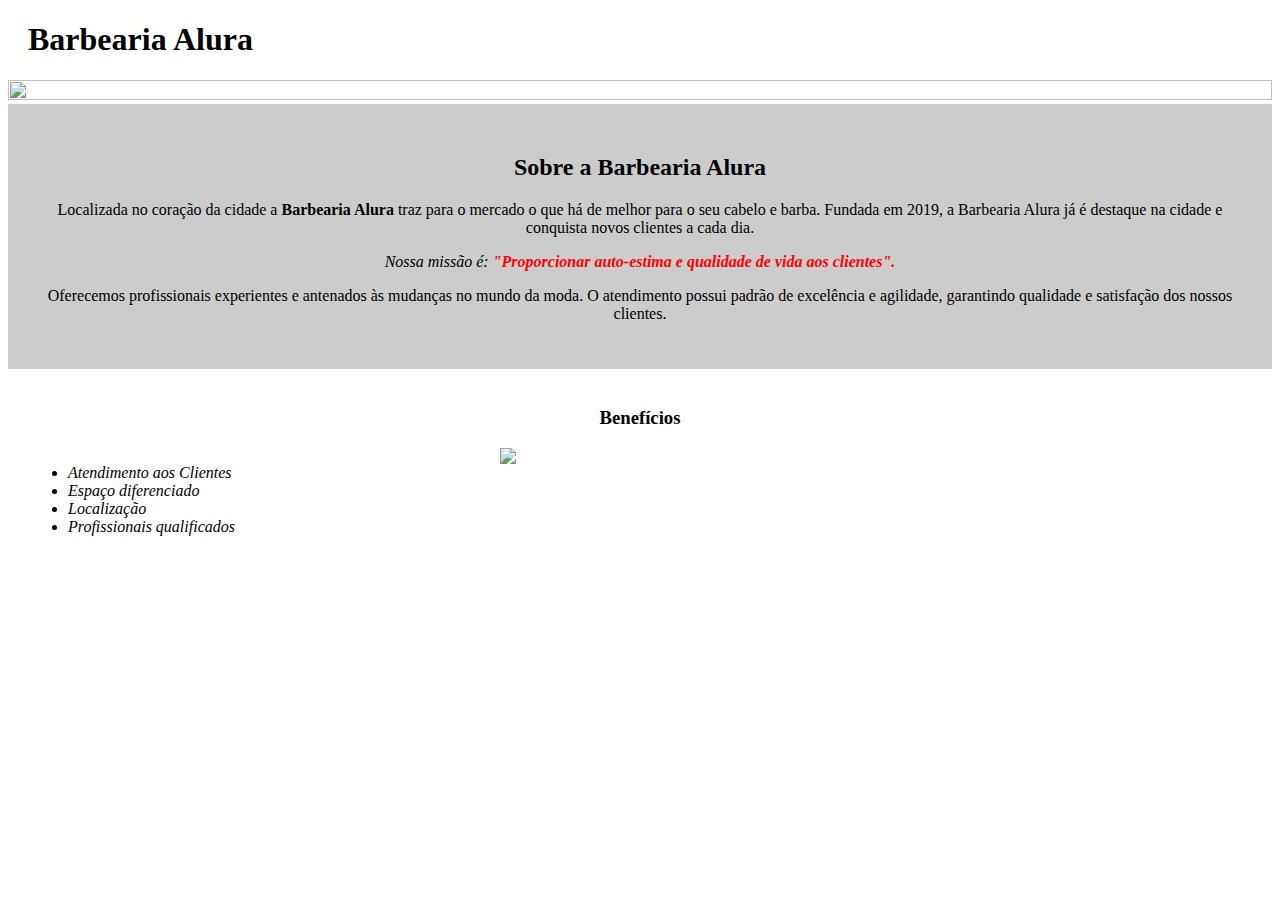
==== index.html @ 1bd93826 "envio_2" ====
<!DOCTYPE html>
<html lang="pt-br">
    <head> 
        <meta charset="UTF-8">
        <title>Barbearia Alura</title>
        <link rel="stylesheet" href="style.css">           
    </head>
    <body>
        <header>
            <h1 class="titulo-principal">Barbearia Alura</h1>
        </header>
         <img id='banner' src="banner.jpg">
        <div class="principal"> 
            <h2 class="titulo-centralizado">Sobre a Barbearia Alura</h2>
            
            <p>Localizada no coração da cidade a <strong>Barbearia Alura</strong> traz para o mercado o que há de melhor para o seu cabelo e barba. Fundada em 2019, a Barbearia Alura já é destaque na cidade e conquista novos clientes a cada dia.</p>
            
            <p id="missao' style="font-size: 20px;"><em>Nossa missão é: <strong>"Proporcionar auto-estima e qualidade de vida aos clientes".</strong></em></p>
            
            <p>Oferecemos profissionais experientes e antenados às mudanças no mundo da moda. O atendimento possui padrão de excelência e agilidade, garantindo qualidade e satisfação dos nossos clientes.
        </div>

        <div class="beneficios">
            <h3 class="titulo-centralizado">Benefícios</h3>

            <ul>
                <li class="itens">Atendimento aos Clientes</li>
                <li class="itens">Espaço diferenciado</li>
                <li class="itens">Localização</li>
                <li class="itens">Profissionais qualificados</li>
            </ul>

            <img src="beneficios.jpg" class="imagembeneficios">
        </div>
    </body>
</html>
---- style.css ----
body { 

}

#banner {
    width:  100%; 
    height: 50%;
}

.principal{
    background: #CCCCCC;
    padding: 30px;
}

.titulo-principal {
    padding-left: 20px;
}

.titulo-centralizado {
    text-align: center;
}

p {
    text-align: center;
}

#missao {
    font-size: 20px;
}

em strong {
    color: #FF0000;
}

.itens {
    font-style: italic;
}

.beneficios {
    background: #ffffff;
    padding: 20px;
}

ul {
    display: inline-block;
    vertical-align: top;
    width: 20%;
    margin-right: 15%;
}

.imagembeneficios {
    width: 50%
}
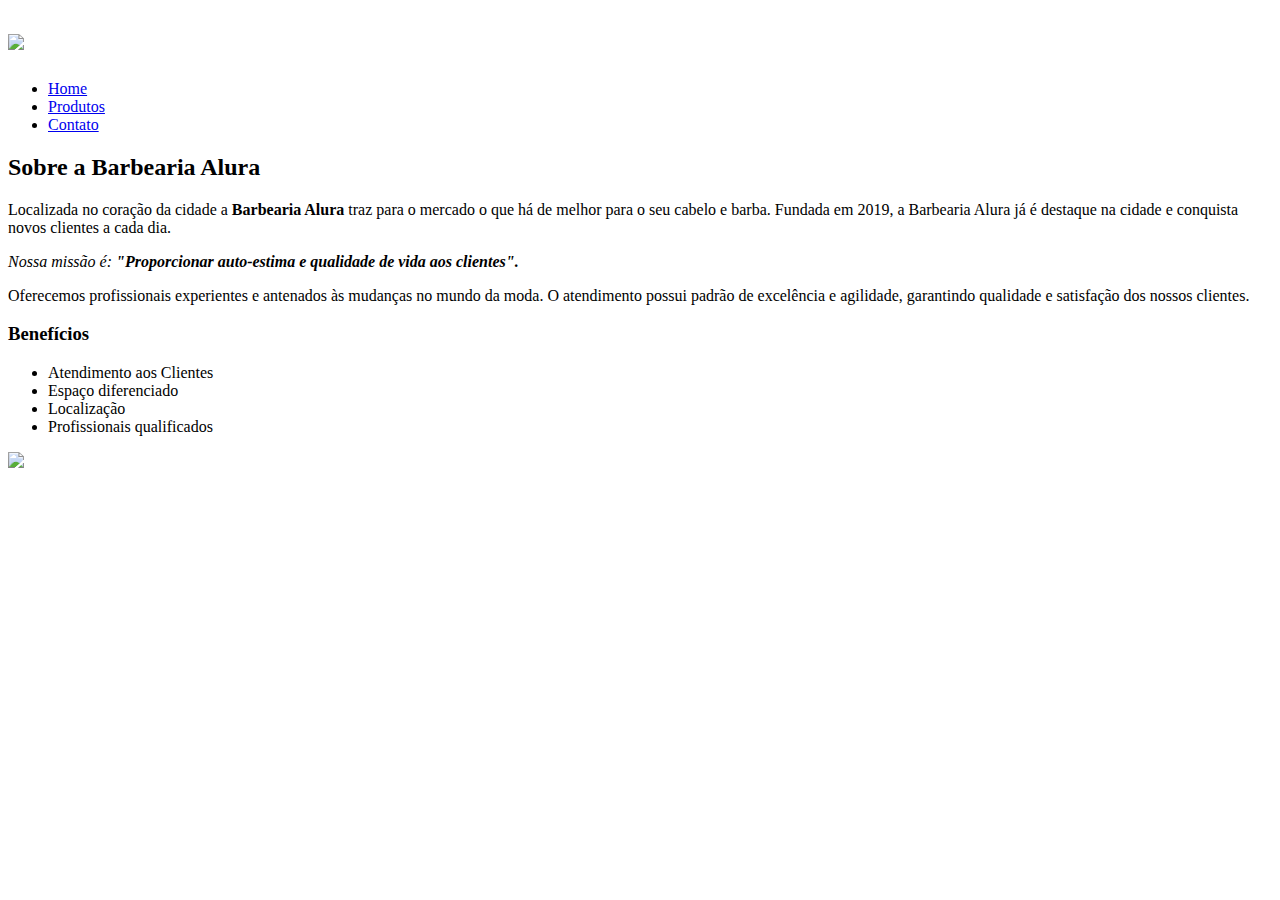
==== commit e464e04a: "1.0" ====
--- a/index.html
+++ b/index.html
@@ -3,13 +3,25 @@
     <head> 
         <meta charset="UTF-8">
         <title>Barbearia Alura</title>
-        <link rel="stylesheet" href="style.css">           
+
+        <link rel="stylesheet" href="reset.css">
+        <link rel="stylesheet" href="style - Copia.css">           
     </head>
     <body>
         <header>
-            <h1 class="titulo-principal">Barbearia Alura</h1>
+            <div class="caixa">
+                <h1><img src="logo.png"></h1> 
+
+                <nav>
+                    <ul>
+                        <li><a href="index.html">Home</a></li>
+                        <li><a href="produtos.html">Produtos</a></li>
+                        <li><a href="contato.html">Contato</a></li>
+                    </ul>                
+                </nav>
+            </div>       
         </header>
-         <img id='banner' src="banner.jpg">
+
         <div class="principal"> 
             <h2 class="titulo-centralizado">Sobre a Barbearia Alura</h2>
             
@@ -21,7 +33,7 @@
         </div>
 
         <div class="beneficios">
-            <h3 class="titulo-centralizado">Benefícios</h3>
+            <h3 class="beneficios-titulo">Benefícios</h3>
 
             <ul>
                 <li class="itens">Atendimento aos Clientes</li>
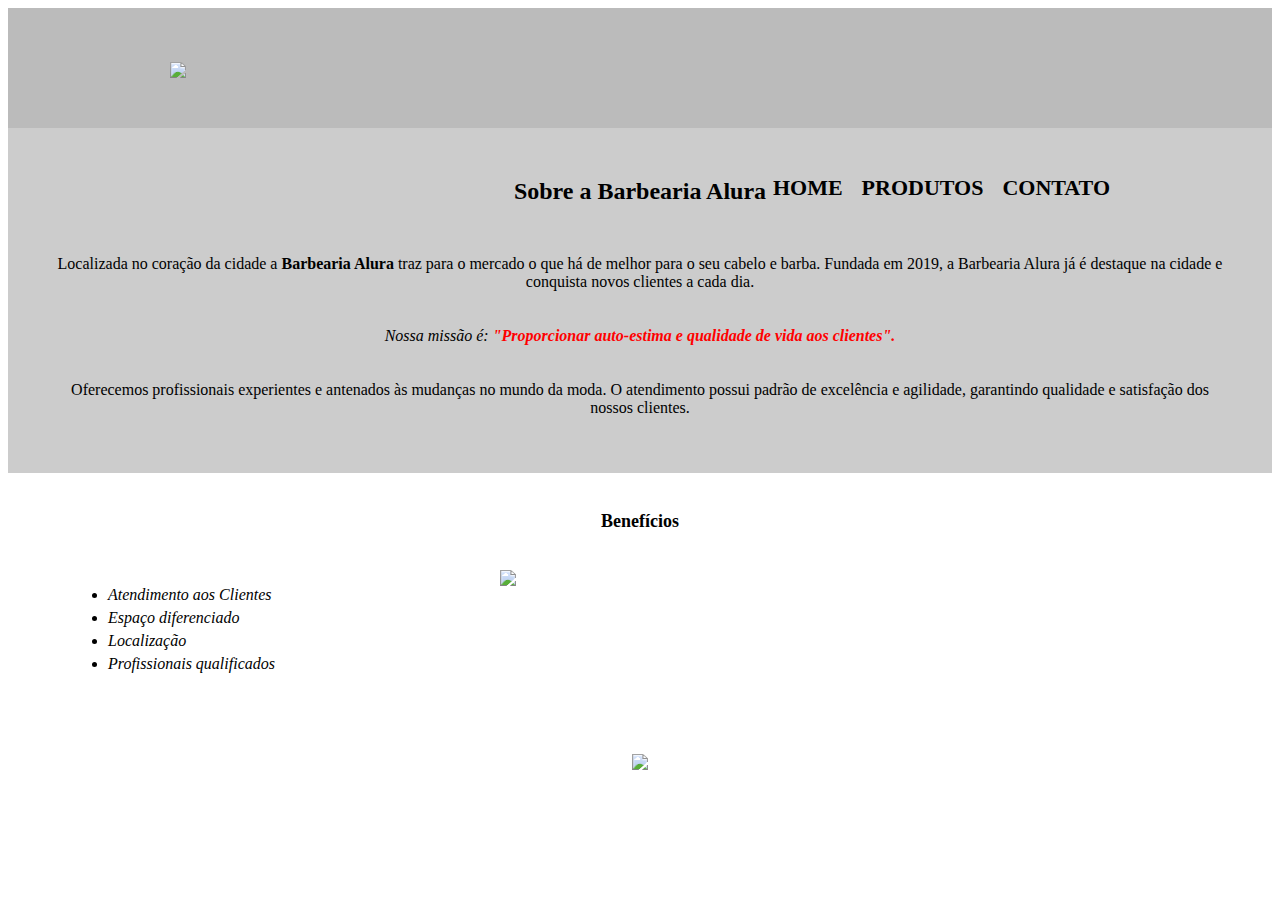
==== commit 1751f2d8: "Merge pull request #1 from stheoliveira/feature/xte" ====
--- a/index.html
+++ b/index.html
@@ -5,7 +5,7 @@
         <title>Barbearia Alura</title>
 
         <link rel="stylesheet" href="reset.css">
-        <link rel="stylesheet" href="style - Copia.css">           
+        <link rel="stylesheet" href="style-home.css">           
     </head>
     <body>
         <header>
@@ -35,7 +35,7 @@
         <div class="beneficios">
             <h3 class="beneficios-titulo">Benefícios</h3>
 
-            <ul>
+            <ul class="lista">
                 <li class="itens">Atendimento aos Clientes</li>
                 <li class="itens">Espaço diferenciado</li>
                 <li class="itens">Localização</li>
@@ -44,5 +44,10 @@
 
             <img src="beneficios.jpg" class="imagembeneficios">
         </div>
+
+        <footer>
+            <img src="logo-branco.png">
+            <p class="copyright">&copy; Copyright Barbearia Alura - 2019</p>
+        </footer>
     </body>
 </html>--- a/style-home.css
+++ b/style-home.css
@@ -0,0 +1,120 @@
+header {
+    background: #BBBBBB;
+    padding: 20px 0;
+}
+
+.caixa {
+    position: relative;
+    width: 940px;
+    margin: 0 auto;
+}
+
+nav {
+    position: absolute;
+    top: 110px;
+    right: 0%;
+}
+
+nav li {
+    display: inline;
+    margin: 0 0 0 15px;
+}
+
+nav a {
+    text-transform: uppercase;
+    color: #000000;
+    font-weight: bold;
+    font-size: 22px;
+    text-decoration: none;
+}
+
+nav a:hover {
+    color: #c78c19;
+    text-decoration: underline;
+}
+
+.principal{
+    background: #CCCCCC;
+    padding: 30px;
+}
+
+strong {
+    font-weight: bold;
+}
+
+em {
+    font-style: italic;
+}
+
+.titulo-principal {
+    padding-left: 20px;
+}
+
+.titulo-centralizado {
+    text-align: center;
+    font-weight: bold;
+    font-size: 24px;
+    padding: 0 0 20px 0;
+}
+
+p {
+    text-align: center;
+    padding: 10px;
+}
+
+.beneficios-titulo {
+    font-size: 18px;
+    font-weight: bold;
+    text-align: center;
+    padding: 0 0 20px 0;
+}
+
+ul .itens {
+    list-style-type: disc;
+    padding: 0 0 5px 0;
+    margin: 0 0 0 40px;
+}
+
+#missao {
+    font-size: 20px;
+}
+
+.bold {
+    font-weight: bold;
+}
+
+em strong {
+    color: #FF0000;
+}
+
+.itens {
+    font-style: italic;
+}
+
+.beneficios {
+    background: #ffffff;
+    padding: 20px;
+}
+
+.lista {
+    display: inline-block;
+    vertical-align: top;
+    width: 20%;
+    margin-right: 15%;
+}
+
+.imagembeneficios {
+    width: 50%
+}
+
+footer {
+    text-align: center;
+    background: url("bg.jpg");
+    padding: 40px 0;
+}
+
+.copyright {
+    color: #FFFFFF;
+    font-size: 13px;
+    margin: 20px 0 0;
+}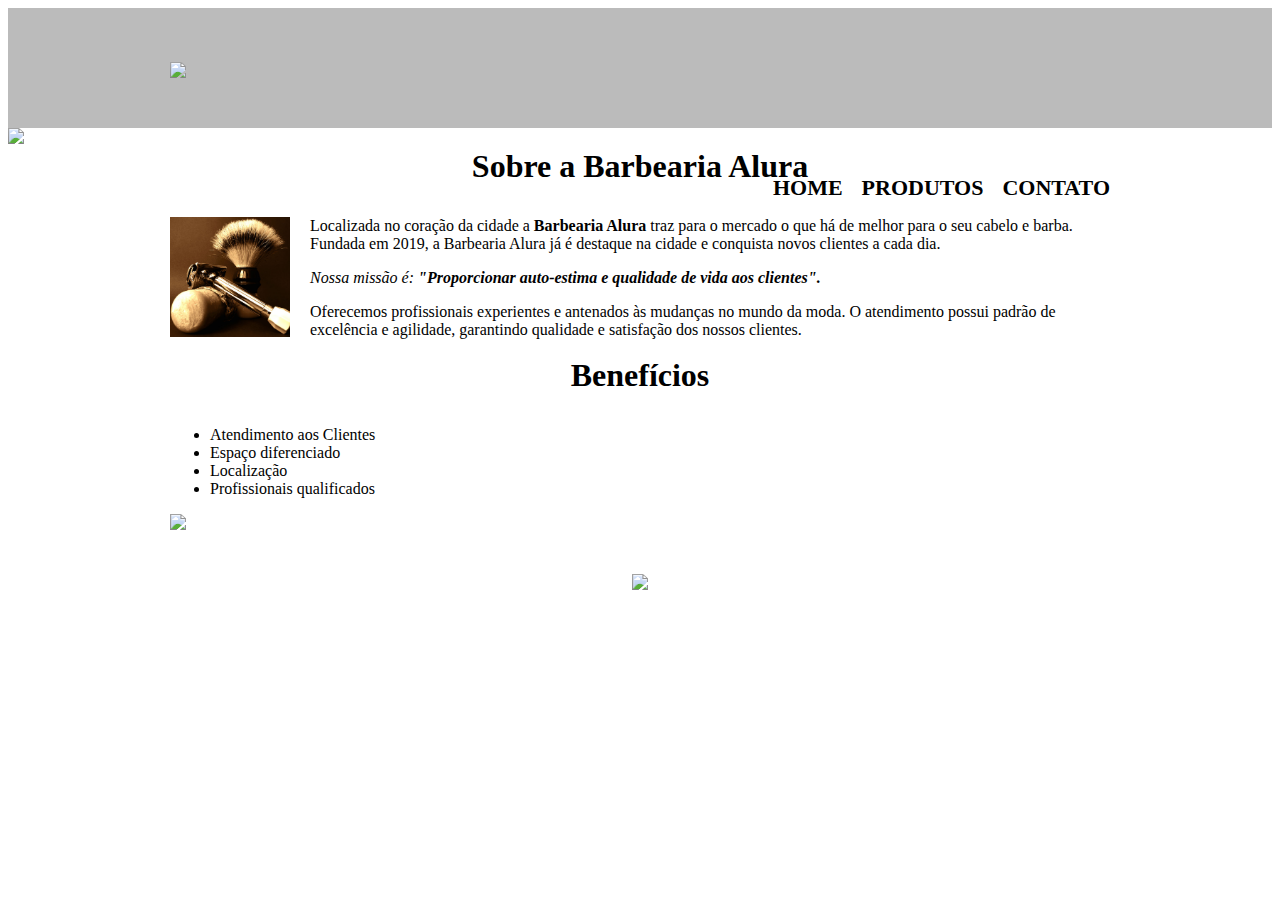
==== commit cc4c22e5: "etapa 1 - parte 4" ====
--- a/index.html
+++ b/index.html
@@ -5,45 +5,51 @@
         <title>Barbearia Alura</title>
 
         <link rel="stylesheet" href="reset.css">
-        <link rel="stylesheet" href="style-home.css">           
+        <link rel="stylesheet" href="style.css">
     </head>
+
     <body>
         <header>
-            <div class="caixa">
+          <div class="caixa">
                 <h1><img src="logo.png"></h1> 
-
                 <nav>
-                    <ul>
+                     <ul>
                         <li><a href="index.html">Home</a></li>
                         <li><a href="produtos.html">Produtos</a></li>
                         <li><a href="contato.html">Contato</a></li>
-                    </ul>                
-                </nav>
-            </div>       
+                     </ul>                
+                 </nav>
+             </section>
         </header>
 
-        <div class="principal"> 
-            <h2 class="titulo-centralizado">Sobre a Barbearia Alura</h2>
-            
-            <p>Localizada no coração da cidade a <strong>Barbearia Alura</strong> traz para o mercado o que há de melhor para o seu cabelo e barba. Fundada em 2019, a Barbearia Alura já é destaque na cidade e conquista novos clientes a cada dia.</p>
-            
-            <p id="missao' style="font-size: 20px;"><em>Nossa missão é: <strong>"Proporcionar auto-estima e qualidade de vida aos clientes".</strong></em></p>
-            
-            <p>Oferecemos profissionais experientes e antenados às mudanças no mundo da moda. O atendimento possui padrão de excelência e agilidade, garantindo qualidade e satisfação dos nossos clientes.
-        </div>
+        <img class="banner" src="banner.jpg">
 
-        <div class="beneficios">
-            <h3 class="beneficios-titulo">Benefícios</h3>
+        <main>
+            <section class="principal"> 
+                <h2 class="titulo-principal">Sobre a Barbearia Alura</h2>
 
-            <ul class="lista">
-                <li class="itens">Atendimento aos Clientes</li>
-                <li class="itens">Espaço diferenciado</li>
-                <li class="itens">Localização</li>
-                <li class="itens">Profissionais qualificados</li>
-            </ul>
+                <img class="utensilios" src="utensilios.jpg" alt="Utensílios de um barbeiro">
+                
+                <p>Localizada no coração da cidade a <strong>Barbearia Alura</strong> traz para o mercado o que há de melhor para o seu cabelo e barba. Fundada em 2019, a Barbearia Alura já é destaque na cidade e conquista novos clientes a cada dia.</p>
+                
+                <p id="missao' style="font-size: 20px;"><em>Nossa missão é: <strong>"Proporcionar auto-estima e qualidade de vida aos clientes".</strong></em></p>
+                
+                <p>Oferecemos profissionais experientes e antenados às mudanças no mundo da moda. O atendimento possui padrão de excelência e agilidade, garantindo qualidade e satisfação dos nossos clientes.
+            </section>
 
-            <img src="beneficios.jpg" class="imagembeneficios">
-        </div>
+            <section class="beneficios">
+                <h3 class="titulo-principal">Benefícios</h3>
+
+                <ul class="lista">
+                    <li class="itens">Atendimento aos Clientes</li>
+                    <li class="itens">Espaço diferenciado</li>
+                    <li class="itens">Localização</li>
+                    <li class="itens">Profissionais qualificados</li>
+                </ul>
+
+                <img src="beneficios.jpg" class="imagembeneficios">
+            </section>
+        </main>
 
         <footer>
             <img src="logo-branco.png">
--- a/style.css
+++ b/style.css
@@ -0,0 +1,184 @@
+header {
+    background: #BBBBBB;
+    padding: 20px 0;
+}
+
+.caixa {
+    position: relative;
+    width: 940px;
+    margin: 0 auto;
+}
+
+nav {
+    position: absolute;
+    top: 110px;
+    right: 0%;
+}
+
+nav li {
+    display: inline;
+    margin: 0 0 0 15px;
+}
+
+nav a {
+    text-transform: uppercase;
+    color: #000000;
+    font-weight: bold;
+    font-size: 22px;
+    text-decoration: none;
+}
+
+nav a:hover {
+    color: #c78c19;
+    text-decoration: underline;
+}
+
+.produtos {
+    width: 940px;
+    margin: 0 auto;
+    padding: 50px 0;
+}
+
+.produtos li {
+    display: inline-block;
+    text-align: center;
+    width: 30%;
+    vertical-align: top;
+    margin: 0 1.5%;
+    padding: 30px 20px;
+    box-sizing: border-box;
+    border: 2px solid #000000;
+    border-radius: 10px;
+}
+
+.produtos li:hover {
+    border-color: #c78c19;
+}
+
+.produtos li:active {
+    border-color: #088c19;
+}
+
+.produtos li:hover h2 {
+    font-size: 34px;
+}
+
+.produtos h2 {
+    font-size: 30px;
+    font-weight: bold;
+}
+
+.produto-descricao {
+    font-size: 18px;
+}
+
+.produto-preco {
+    font-size: 22px;
+    font-weight: bold;
+    margin-top: 10px;
+}
+
+footer {
+    text-align: center;
+    background: url("bg.jpg");
+    padding: 40px 0;
+}
+
+.copyright {
+    color: #FFFFFF;
+    font-size: 13px;
+    margin: 20px 0 0;
+}
+
+main {
+    width: 940px;
+    margin: 0 auto;
+}
+
+form {
+    margin: 40px 0;
+}
+
+form label, form legend {
+    display: block;
+    font-size: 20px;
+    margin: 0 0 10px;
+}
+
+.input-padrao {
+    display: block;
+    margin: 0 0 20px;
+    padding: 10px 25px;
+    width: 50%;
+}
+
+.checkbox {
+    margin: 20px 0;
+}
+
+.enviar {
+    width: 40%;
+    padding: 15px 0;
+    background: orange;
+    color: white;
+    font-weight: bold;
+    font-size: 18px;
+    border: none;
+    border-radius: 5px;
+    transition: 1s all;
+    cursor: pointer;
+}
+
+.enviar:hover {
+    background: darkorange;
+    transform: scale(1.2);
+}
+
+table {
+    margin: 20px 0 40px
+}
+
+thead {
+    background: #555555;
+    color: white;
+    font-weight: bold;
+}
+
+td, th {
+    border: 1px solid #000000;
+    padding: 8px 15px;
+}
+
+/* css da página inicial */
+.banner {
+    width: 100%;
+}
+
+.titulo-principal {
+    text-align: center;
+    font-size: 2em;
+    margin: 0 0 1em;
+    clear: left; 
+}
+
+.principal p {
+    margin: 0 0 1em;
+}
+
+.principal strong {
+    font-weight: bold;
+}
+
+.principal em {
+    font-style: italic;
+}
+
+.utensilios {
+    width: 120px;
+    float: left;
+    margin: 0 20px 20px 0 ;
+}
+
+.imagembeneficios {
+    width: 60%;
+}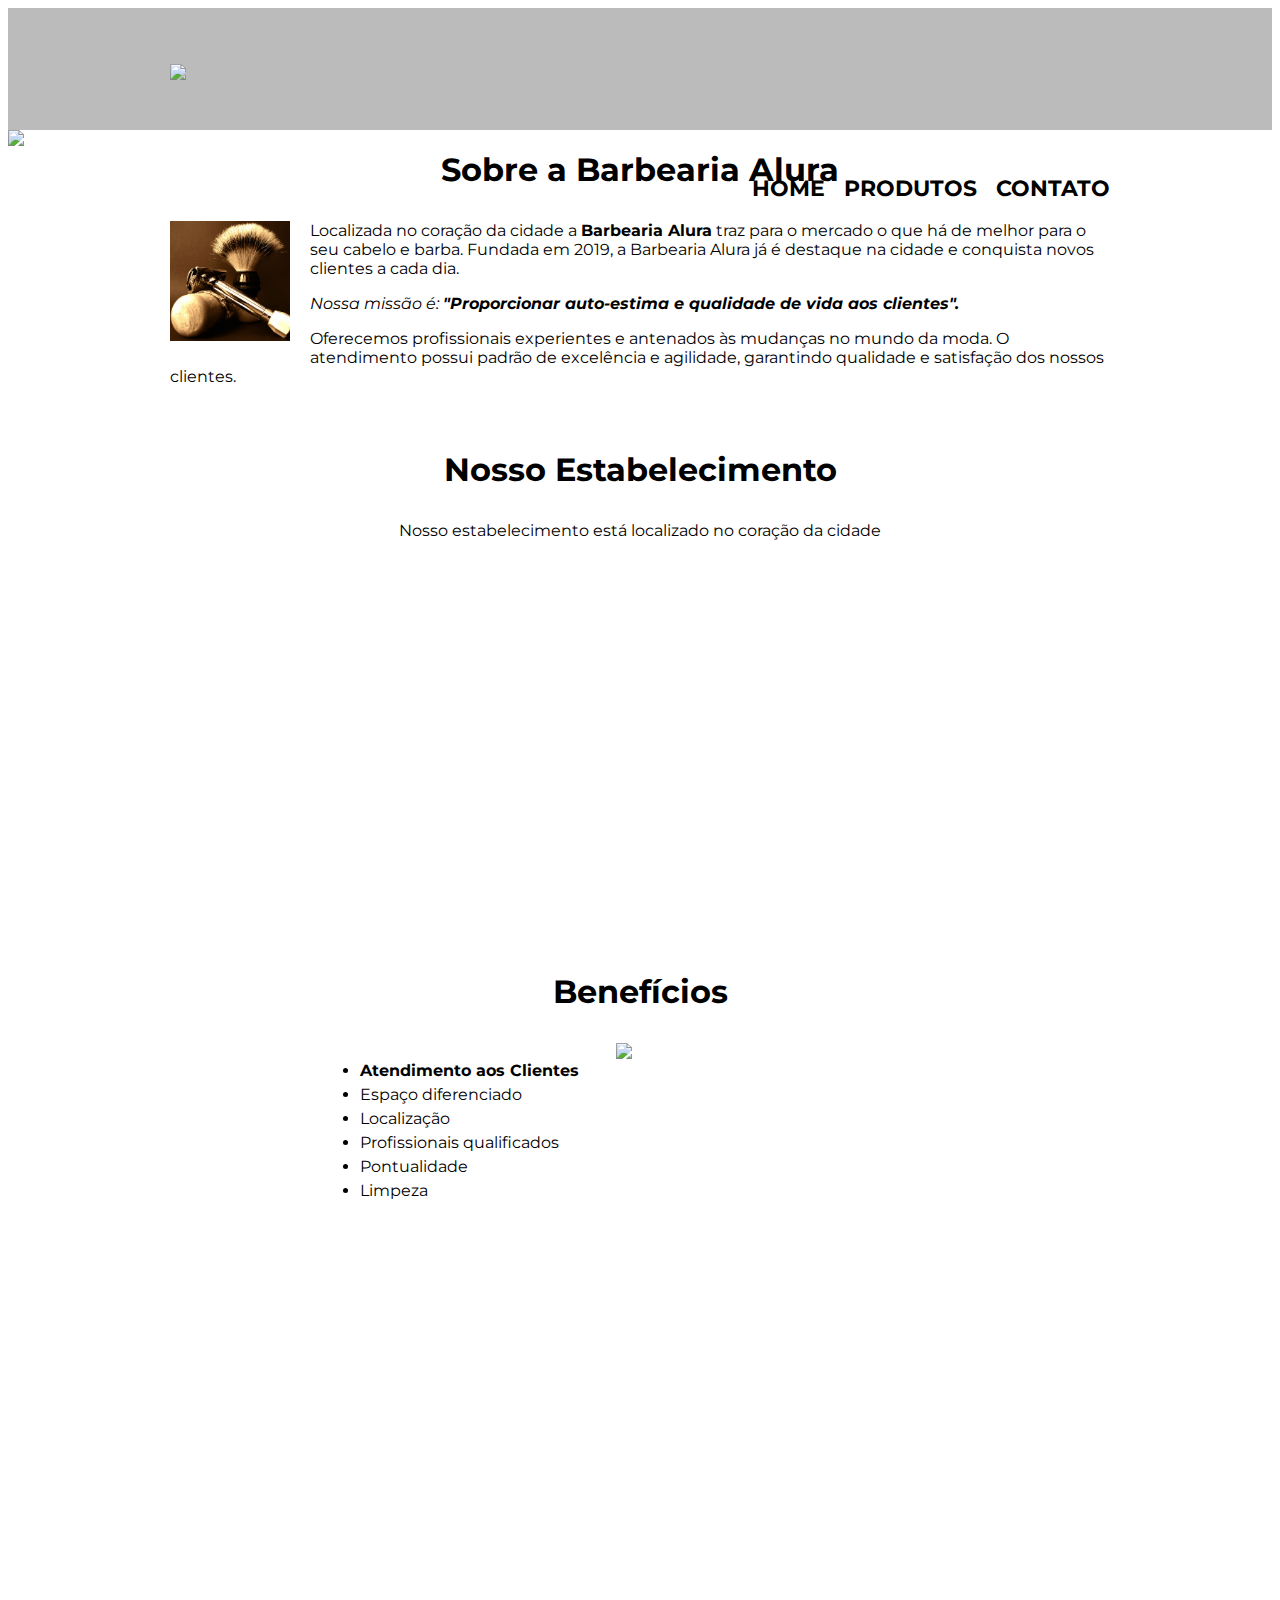
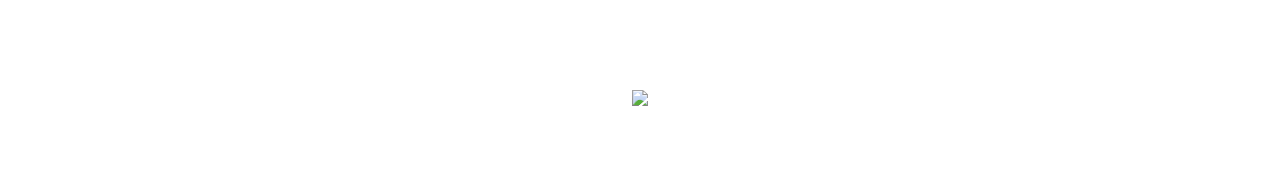
==== commit 2aa72d40: "andamento da parte 4" ====
--- a/index.html
+++ b/index.html
@@ -6,6 +6,7 @@
 
         <link rel="stylesheet" href="reset.css">
         <link rel="stylesheet" href="style.css">
+        <link href="https://fonts.googleapis.com/css?family=Montserrat&display=swap" rel="stylesheet">
     </head>
 
     <body>
@@ -37,17 +38,29 @@
                 <p>Oferecemos profissionais experientes e antenados às mudanças no mundo da moda. O atendimento possui padrão de excelência e agilidade, garantindo qualidade e satisfação dos nossos clientes.
             </section>
 
+            <section class="mapa">
+                <h3 class="titulo-principal">Nosso Estabelecimento</h3>
+                <p>Nosso estabelecimento está localizado no coração da cidade</p>
+                <iframe src="https://www.google.com/maps/embed?pb=!1m18!1m12!1m3!1d3656.448598130907!2d-46.634653385542414!3d-23.588239368469353!2m3!1f0!2f0!3f0!3m2!1i1024!2i768!4f13.1!3m3!1m2!1s0x94ce5a2b2ed7f3a1%3A0xab35da2f5ca62674!2sCaelum%20-%20Escola%20de%20Tecnologia!5e0!3m2!1spt-BR!2sbr!4v1580916426151!5m2!1spt-BR!2sbr" width="100%" height="300" frameborder="0" style="border:0;" allowfullscreen=""></iframe>
+            </section>
+
             <section class="beneficios">
                 <h3 class="titulo-principal">Benefícios</h3>
 
-                <ul class="lista">
-                    <li class="itens">Atendimento aos Clientes</li>
-                    <li class="itens">Espaço diferenciado</li>
-                    <li class="itens">Localização</li>
-                    <li class="itens">Profissionais qualificados</li>
-                </ul>
+                <div class="conteudo-beneficios">
+                    <ul class="lista-beneficios">
+                        <li class="itens">Atendimento aos Clientes</li>
+                        <li class="itens">Espaço diferenciado</li>
+                        <li class="itens">Localização</li>
+                        <li class="itens">Profissionais qualificados</li>
+                        <li class="itens">Pontualidade</li>
+                        <li class="itens">Limpeza</li>
+                    </ul><img src="beneficios.jpg" class="imagem-beneficios">
+                </div>
 
-                <img src="beneficios.jpg" class="imagembeneficios">
+                <div class="video">
+                    <iframe width="560" height="315" src="https://www.youtube.com/embed/wcVVXUV0YUY" frameborder="0" allow="accelerometer; autoplay; encrypted-media; gyroscope; picture-in-picture" allowfullscreen></iframe>
+                </div>
             </section>
         </main>
 
--- a/style.css
+++ b/style.css
@@ -1,3 +1,7 @@
+body {
+    font-family: 'Montserrat', sans-serif;
+}
+
 header {
     background: #BBBBBB;
     padding: 20px 0;
@@ -179,6 +183,43 @@
     margin: 0 20px 20px 0 ;
 }
 
-.imagembeneficios {
+.mapa {
+    padding: 3em 0;
+}
+
+.mapa p {
+    margin: 0 0 2em;
+    text-align: center;
+}
+
+.beneficios {
+    padding: 3em 0;
+}
+
+.conteudo-beneficios {
+    width: 640px;
+    margin: 0 auto;
+}
+
+.lista-beneficios {
+    width: 40%;
+    display: inline-block;
+    vertical-align: top;
+}
+
+.itens {
+    line-height: 1.5;
+}
+
+.itens:first-child {
+    font-weight: bold;
+}
+
+.imagem-beneficios {
     width: 60%;
+}
+
+.video {
+    width: 560px;
+    margin: 2em auto;
 }